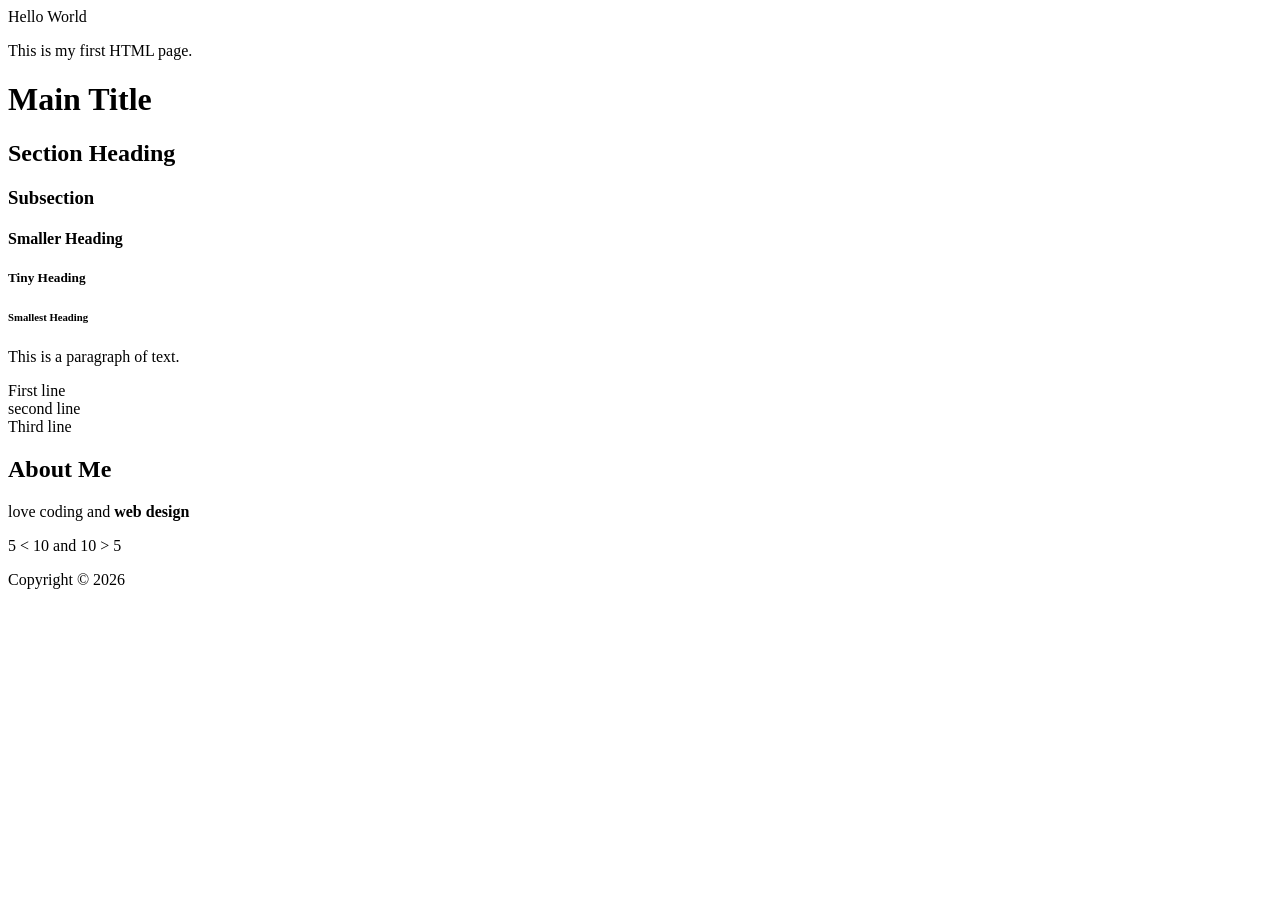
==== index.html @ b3497a45 "10/22/2026" ====
<!DOCTYPE html>
<html lang="en">
<head>
    <meta charset="UTF-8">
    <title> My First Page"</title>
</head>
<body
<h1>Hello World</h1>
<p>This is my first HTML page.</p>
</body>
<h1>Main Title</h1>
<h2>Section Heading</h2>
<h3>Subsection</h3>
<h4>Smaller Heading</h4>
<h5>Tiny Heading</h5>
<h6>Smallest Heading</h6>
<p>This is a paragraph of text.</p>
<p>First line<br>second line<br>Third line</p>
<!--This is a comment -->
<p
<section>
<h2>About Me</h2>
<p> love coding and <strong>web design</strong></p>
<p>5 &lt; 10 and 10 &gt; 5</p>
<p>Copyright &copy; 2026</p>
<p style="color:blueviolet;blueviolettext</p>
</section>
</html>
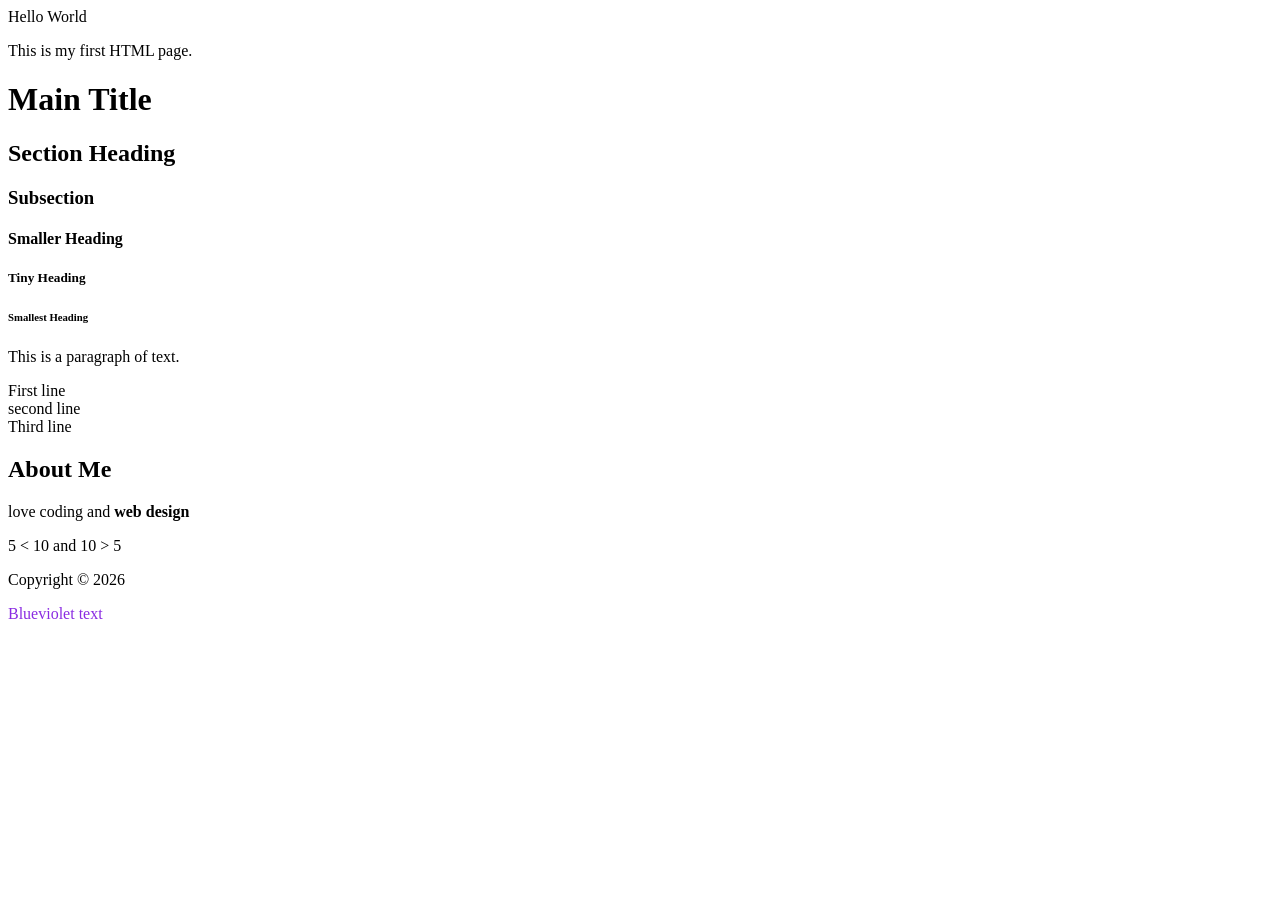
==== commit c2c6158a: "hi" ====
--- a/index.html
+++ b/index.html
@@ -23,6 +23,6 @@
 <p> love coding and <strong>web design</strong></p>
 <p>5 &lt; 10 and 10 &gt; 5</p>
 <p>Copyright &copy; 2026</p>
-<p style="color:blueviolet;blueviolettext</p>
+<p style="color: blueviolet;">Blueviolet text</p>
 </section>
 </html>
